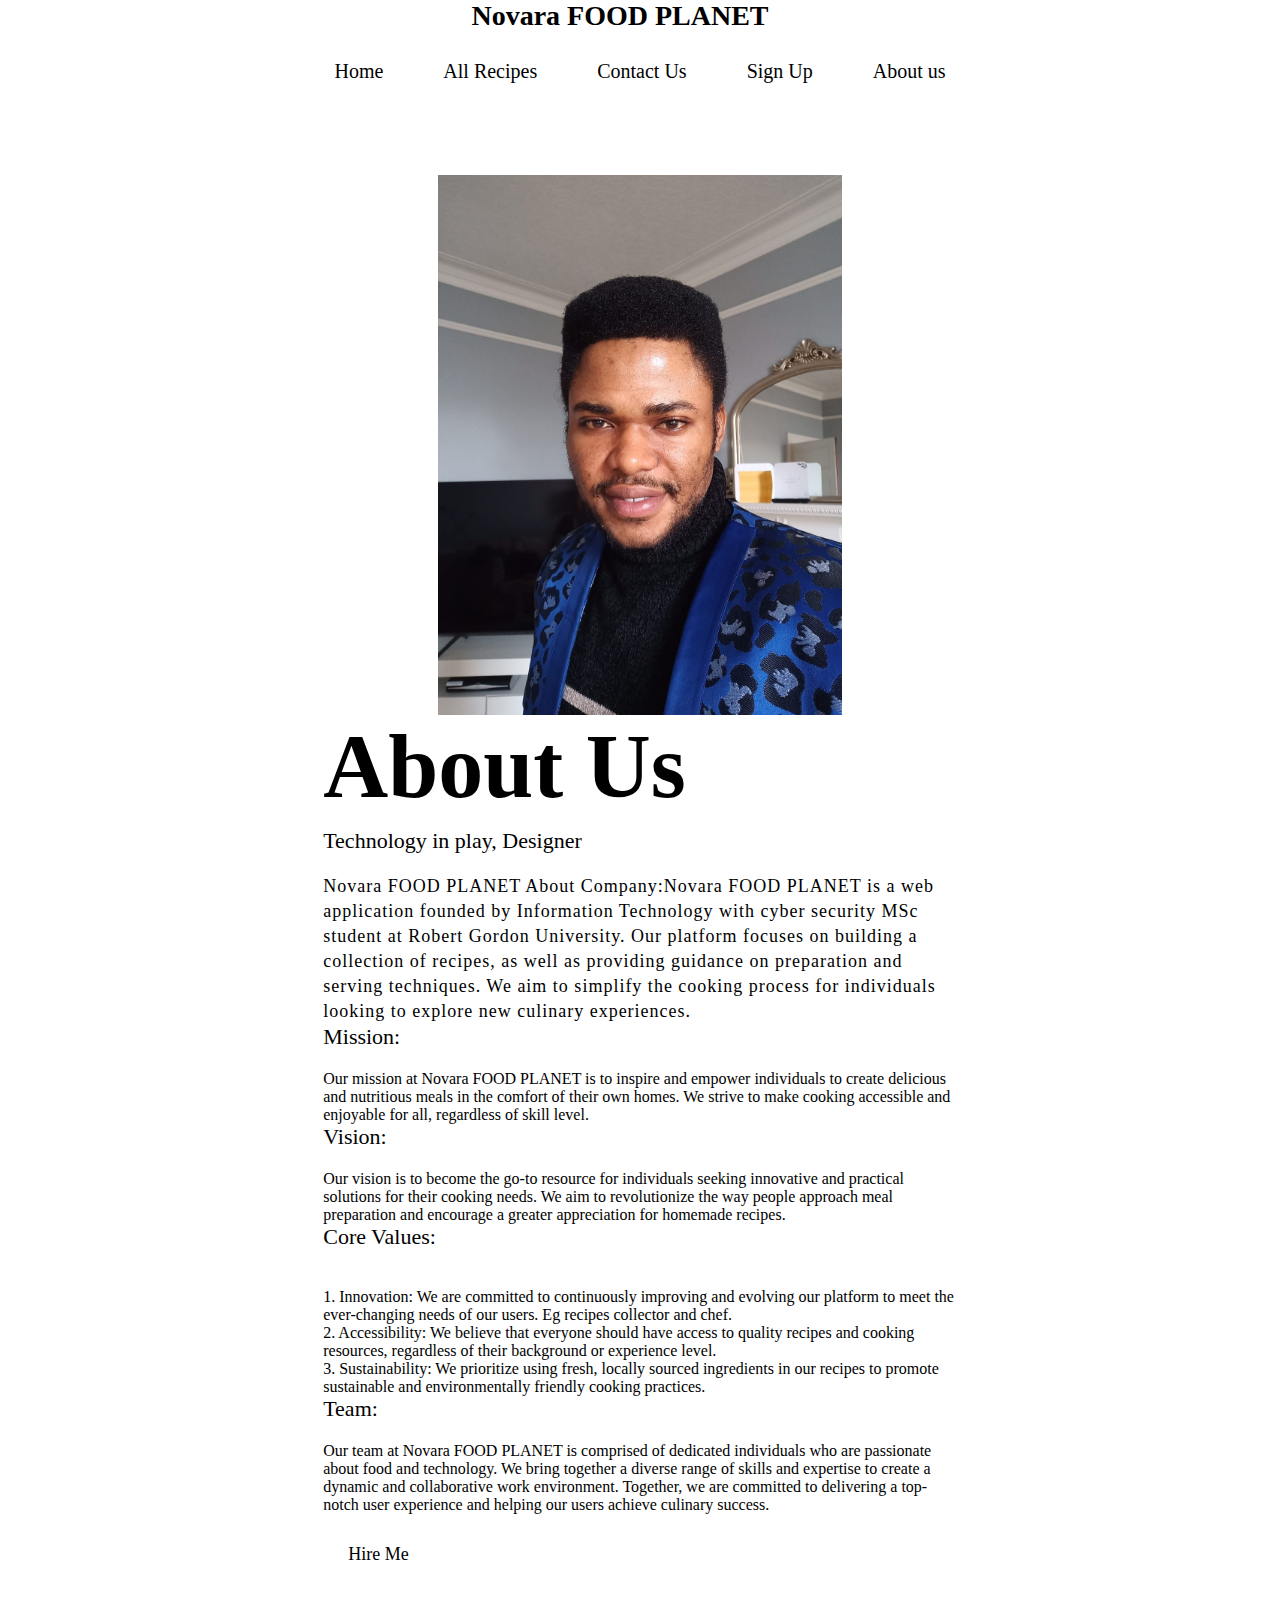
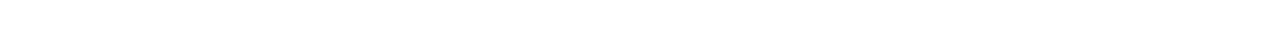
==== about-us.html @ 7578bba0 "Implent About us" ====
<!DOCTYPE html>
<html lang="en">
<head>
    <meta charset="UTF-8">
    <meta name="viewport" content="width=device-width, initial-scale=1.0">
    <link rel="stylesheet" href="./media/css/index.css">
    <link rel="stylesheet" href="./media/css/about.css">
    <title>About Novara Food</title>
</head>
<body>
      <!-- Start Navigation  -->
      <header id="header">
        <div id="logo">
            <span><a href="index.html">Novara FOOD PLANET</a></span>
        </div>
        <nav id="mainnav" class="fl_right">
            <ul class="">
                <li class="active"><a href="index.html">Home</a></li>
                <li class="active"><a href="recipes.html">All Recipes</a></li>
                <li class="active"><a href="index.html#contact-us">Contact Us</a></li>
                <li class="active"><a href="login.html">Sign Up</a></li>
                <li class="active"><a href="about-us.html">About us</a></li>
            </ul>
        </nav>         
        </header>
        <!-- End Navigation-->

        <!-- Start About US Section -->

        <section class="about-us">
            <div class="about">
              <img src="./media/images/designer.jpg" class="pic">
              <div class="text">
                <h2>About Us</h2>
                <h4>Technology in play, <span>Designer</span></h4>
                <p>
                  Novara FOOD PLANET About Company:Novara FOOD PLANET is a web
                  application founded by Information Technology with cyber security
                  MSc student at Robert Gordon University. Our platform focuses on
                  building a collection of recipes, as well as providing guidance on
                  preparation and serving techniques. We aim to simplify the cooking
                  process for individuals looking to explore new culinary experiences.
                  <h4>Mission:</h4>Our mission at Novara FOOD PLANET is to inspire and empower
                  individuals to create delicious and nutritious meals in the comfort
                  of their own homes. We strive to make cooking accessible and
                  enjoyable for all, regardless of skill level. <br><h4>Vision:</h4> Our vision is
                  to become the go-to resource for individuals seeking innovative and
                  practical solutions for their cooking needs. We aim to revolutionize
                  the way people approach meal preparation and encourage a greater
                  appreciation for homemade recipes. <h4>Core Values:</h4> <br>1. Innovation: We
                  are committed to continuously improving and evolving our platform to
                  meet the ever-changing needs of our users. Eg recipes collector and
                  chef. <br> 2. Accessibility: We believe that everyone should have access
                  to quality recipes and cooking resources, regardless of their
                  background or experience level.<br> 3. Sustainability: We prioritize
                  using fresh, locally sourced ingredients in our recipes to promote
                  sustainable and environmentally friendly cooking practices. <br><h4>Team:</h4>Our
                  team at Novara FOOD PLANET is comprised of dedicated individuals who
                  are passionate about food and technology. We bring together a
                  diverse range of skills and expertise to create a dynamic and
                  collaborative work environment. Together, we are committed to
                  delivering a top-notch user experience and helping our users achieve
                  culinary success.
                </p>
                <div class="data">
                  <a href="#" class="hire">Hire Me</a>
                </div>
              </div>
            </div>
          </section>
          <!-- End About Us Section -->
        </body>
</html>
---- media/css/index.css ----
@import url('https://fonts.googleapis.com/css2?family=Lato:ital,wght@0,100;0,300;0,400;0,700;0,900;1,100;1,300;1,400;1,700;1,900&family=Roboto:ital,wght@0,100;0,300;0,400;0,500;0,700;0,900;1,100;1,300;1,400;1,500;1,700;1,900&display=swap');

* {
  padding: 0;
  margin: 0;
  box-sizing: border-box;
  font-family: "Lato", sans-serif;
}
html{
  scroll-behavior: smooth;
}

ul {
    list-style: none;
}

a {
    text-decoration: none;
    color: black;
}
a:hover {
    background-color: #97a2a3;
    color: #213032;
    cursor: pointer;
}
.container {
  max-width: 90%;
  margin: 0 auto;
}

/* Navigation Style Start */
.header {
  width: 100%;
  height: 80px;
  display: flex;
  align-items: center;
  justify-content: space-between;
  padding: 0 100px;
  background: #acb4b5;
}

#mainnav {
  max-width: 90%;
  margin: 0 auto;
}

#logo{
  font-size: 28px;
  font-weight: bold;
  color: #213032;
  margin-right: 40px;
  text-align: center;
}

#mainnav  ul{
  display: flex;
  flex-direction: column;
  list-style: none;
  padding-block: 20px;
}

#mainnav  ul li a {
  display: block;
  font-size: 20px;
  padding: 8px 25px;
  transition: .2s;
  margin: 0 5px;
  text-decoration: none;
}

#mainnav  ul li:hover a {
  background-color: #97a2a3;
  color: #213032;
  cursor: pointer;
}
/* Navigation Style End */

/* Top Wrapper Style Start */
  .wrapper {
    width: 100%;
    background-size: cover;
    background-position: center;
    background-image:  linear-gradient(0deg, rgba(236, 226, 232, 0.3), rgba(197, 189, 114, 0.3)),  url('../images/food-bg.jpg');;
  }
  .heading {
    color: #213032;
    font-size: 75px;
    margin: 20px 0px 20px;
  }
  #pageintro {
    padding-block: 2rem;
    max-width: 90%;
    margin: 0 auto;
    display: grid;
  }
  #pageintro span {
    color: #edffef;
    font-size: 25px;
    margin-bottom: 50px;
  }
  .button {
    font-size: 16px;
    font-weight: 200;
    letter-spacing: 1px;
    padding: 13px 20px 13px;
    outline: 0;
    border: 1px solid black;
    cursor: pointer;
    width: fit-content;
    position: relative;
    background-color: rgba(0, 0, 0, 0);
    user-select: none;
    -webkit-user-select: none;
    touch-action: manipulation;
  }
  .button-52:after {
    content: "";
    background-color: #ffe54c;
    width: 100%;
    z-index: -1;
    position: absolute;
    height: 100%;
    top: 7px;
    left: 7px;
    transition: 0.2s;
  }
  
  .button-52:hover:after {
    top: 0px;
    left: 0px;
  }
    
/* Top Wrapper Style End */
/* Feature Recipe Style Start */
.parent {
  width: 100%;
  padding: 100px 0px;
  background-color: #213032;
}
.parent h2 {
  color: #edffef;
  font-size: 75px;
  text-transform: capitalize;
  margin-top: 0px;
  margin-bottom: 20px;
  text-align: center;
}

.box-wrapper {
  display: flex;
  flex-wrap: wrap;
  align-items: center;
  gap: 2rem;
  justify-content: center;
}
.box {
  background:none;
  position: relative;
  width: 300px;
  height: 300px;
  border: 1px solid;
  border-radius: 20px;
  overflow: hidden;
 }
 .box-wrapper .box .img-wrapper img {
  width: 100%;
  height: 100%;
  object-fit: cover;
 
 }
 .box-wrapper .box .content {
  position: absolute;
  bottom: 0;
  left: 0;
  right: 0;
  padding: 15px;
  background-color: #edffef;
  color: #182f32;
  text-align: center;
  opacity: 0;
  transition: opacity 0.3s;
 }
  .box-wrapper .box:hover .content {
  opacity: 1;
 }

/* Feature Recipe Style End */
/* Contact Us Style Start */

#contact-us {
  display: flex;
  flex-direction: column;
  align-items: center;
  max-width: 90%;
  margin: 0 auto;
  display: grid;
  justify-items: center;
}
#contact-us img {
  width: 60%;
  height: 80%;  
}
#contact-us form {
  display: flex;
  flex-direction: column;
  width: 60%;
  gap: 1rem;
}
/* Contact Us Style End
/* Footer Style Start */
.row4 {
  background-color: #edffef;
 }

 #footer {
  max-width: 80%;
  margin: 0 auto;
 }

 #copyright {
  margin: 0 auto;
  max-width: 60%;
  display: flex;
 }

 #backtotop {
  position: fixed;
  bottom: 20%;
  right: 10%;
  padding: 1rem;
  border-radius: 999px;
  background-color: rebeccapurple;
  width: fit-content;
  height: fit-content;
 } 
 .button-64 {
  align-items: center;
  background-image: linear-gradient(144deg,#AF40FF, #5B42F3 50%,#00DDEB);
  border: 0;
  padding: 13px 20px 13px;
  width: fit-content;
  border-radius: 8px;
  box-shadow: rgba(151, 65, 252, 0.2) 0 15px 30px -5px;
  box-sizing: border-box;
  color: #FFFFFF;
  display: flex;
  font-size: 20px;
  justify-content: center;
  line-height: 1em;
  max-width: 100%;
  min-width: 140px;
  text-decoration: none;
  user-select: none;
  -webkit-user-select: none;
  touch-action: manipulation;
  white-space: nowrap;
  cursor: pointer;
}

.button-64:active,
.button-64:hover {
  outline: 0;
}

.button-64 span {
  background-color: rgb(5, 6, 45);
  padding: 16px 24px;
  border-radius: 6px;
  width: 100%;
  height: 100%;
  transition: 300ms;
}

.button-64:hover span {
  background: none;
}

/* Footer Style End */
@media (min-width: 800px) {
  /* Navigation Style Start */
    #mainnav ul {
      display: flex;
      flex-direction: row;
      justify-content: center;
    }
  /* Navigation Style End */

  /* Contact us Style Start */ 
  #contact-us {
    display: flex;
    flex-direction: row;
  }


  /* Contact us Style End */
}
---- media/css/about.css ----
*{
    margin: 0;
    padding: 0;
    box-sizing: border-box;
    font-family: 'poppins', Lucida Sans;    
}
.about{
    
    width: 100%;
    padding: 90px 0;
    padding: 5%;
    display: flex;
    flex-direction: column;
    align-items: center;
    justify-content: space-around;
}
.pic{
    /* width: 1130px; */
    width: 35%;
    
}
.text {
    width: 55%;
}
.text h2{
    font-size: 90px;
    font-weight: 600;
    margin-bottom: 10px;
}
.text h4{
    font-size: 22px;
    font-weight: 500;
    margin-bottom: 20px;
}
span{
    color: 4070f4;
}
.text p{
    font-size: 18px;
    line-height: 25px;
    letter-spacing: 1px;
}
.data{
    margin-top: 30px;
}
.hire{
    font-size: 18px;
    background: 4070f4;
    color: fff;
    text-decoration: none;
    border: none;
    padding: 8px 25px;
    border-radius: 6px;
    transition: 0.5;
}
.hire:hover{
    background: #000;
    border: 1px solid #4070f4;
}
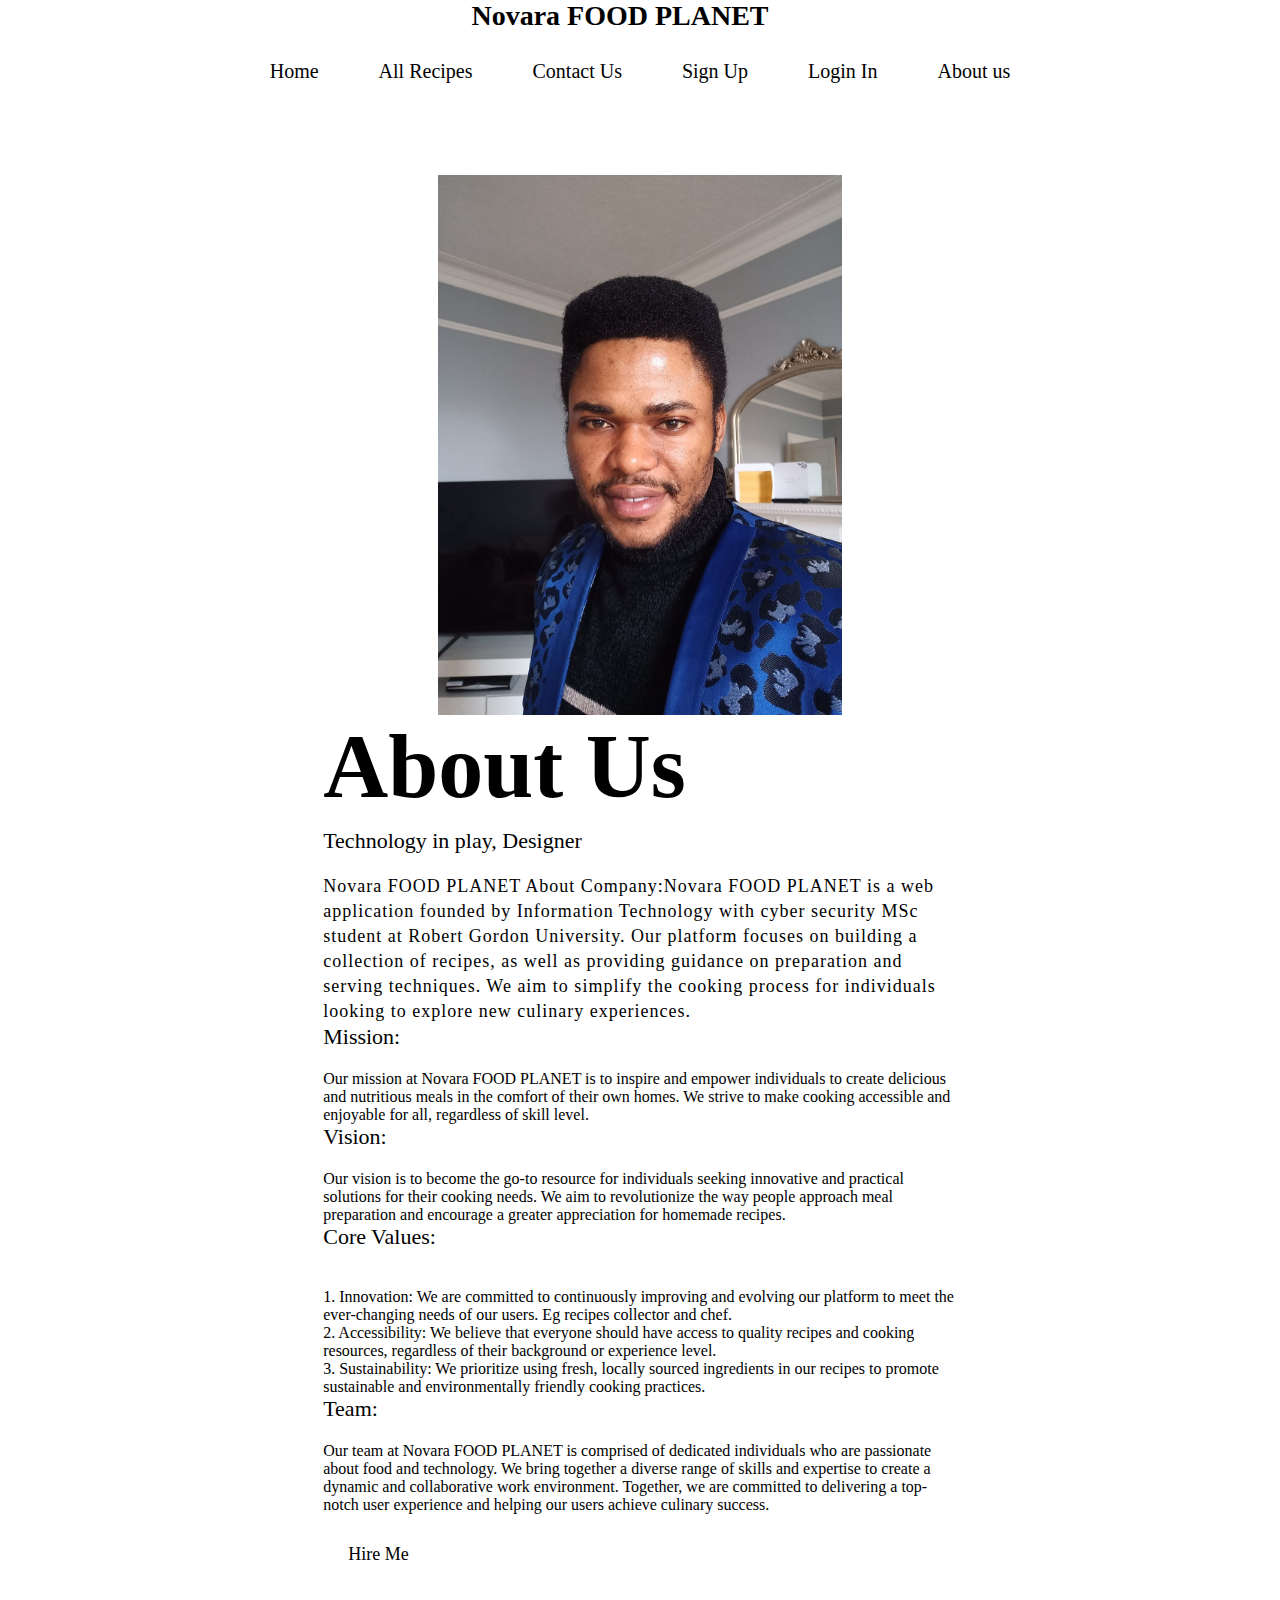
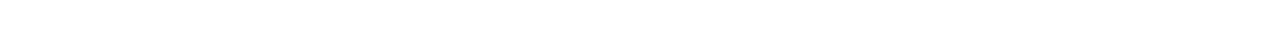
==== commit 71890463: "Implement Login and Sign up page" ====
--- a/about-us.html
+++ b/about-us.html
@@ -18,7 +18,8 @@
                 <li class="active"><a href="index.html">Home</a></li>
                 <li class="active"><a href="recipes.html">All Recipes</a></li>
                 <li class="active"><a href="index.html#contact-us">Contact Us</a></li>
-                <li class="active"><a href="login.html">Sign Up</a></li>
+                <li class="active"><a href="signup.html">Sign Up</a></li>
+                <li class="active"><a href="login.html">Login In</a></li>
                 <li class="active"><a href="about-us.html">About us</a></li>
             </ul>
         </nav>         
